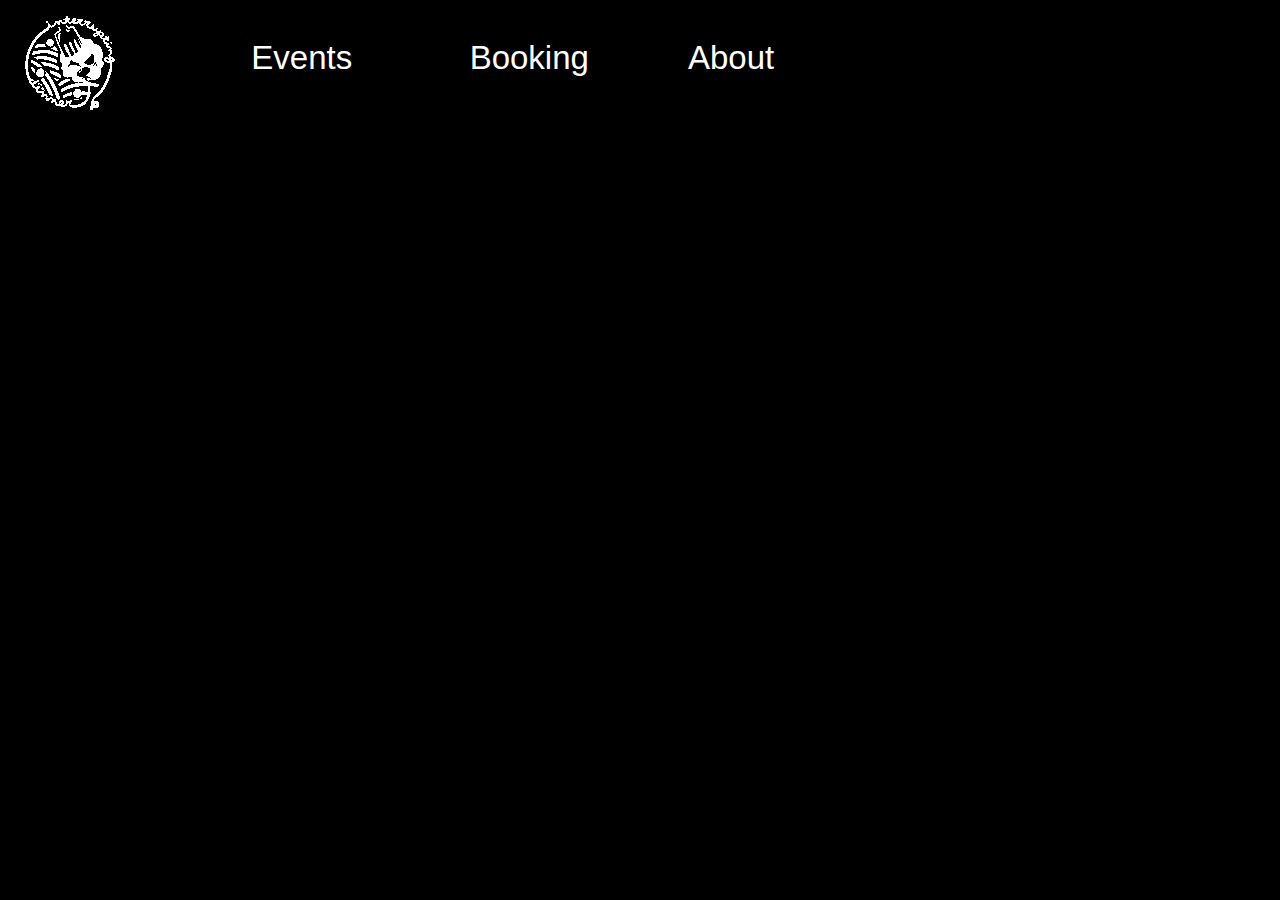
==== booking/index.html @ 5deb24a4 "Events/Booking Add" ====
<html>
	<head>
		<title>Booking</title>
			<link href="../css/bootstrap.css" rel="stylesheet"/>
		<script src="../js/bootstrap.min.js"></script>
		<link href="../style.css" rel="stylesheet"/>
	</head>
	<body>
		<div class="row" width=100%>
			<div class="col-sm-2">
				<a class="navbar" href=../index.html><img src="../pics/logoblack.png"></a>
			</div>	
			<div class="col-sm-2" class="test">
				<a class="navbara" href="../events/index.html">Events</a>
			</div>	
			<div class="col-sm-2">
				<a class="navbara" href=#>Booking</a>
			</div>	
			<div class="col-sm-2">
				<a class="navbara" href=#>About</a>
			</div>
		</div>
	</body>
</html>
---- style.css ----
body {
	background-color:black;
}
.navbar {
	color:white;
	text-align:center;
	

}
.navbara {
	color:white;
	text-align:center;
	font-size:33;
	display:inline-block;
	padding-top:33px;
	padding-left:33px;

}
.merch {
	font-size:33;
	color:white;
	border:solid;
	padding-left:10px;
	padding-right:10px;
	padding-top:5px;
	padding-bottom:5px;
}
.test {
	color:white;
	text-align:center;
	font-size:20;
	text-decoration:underline;
	text-decoration-color:#B9353E;
	text-decoration-style:double;

}
.test1 {
	color:white;
	text-align:center;
	font-size:20;
}
.container {
	border:solid;
	color:white;
	padding:15px;
}
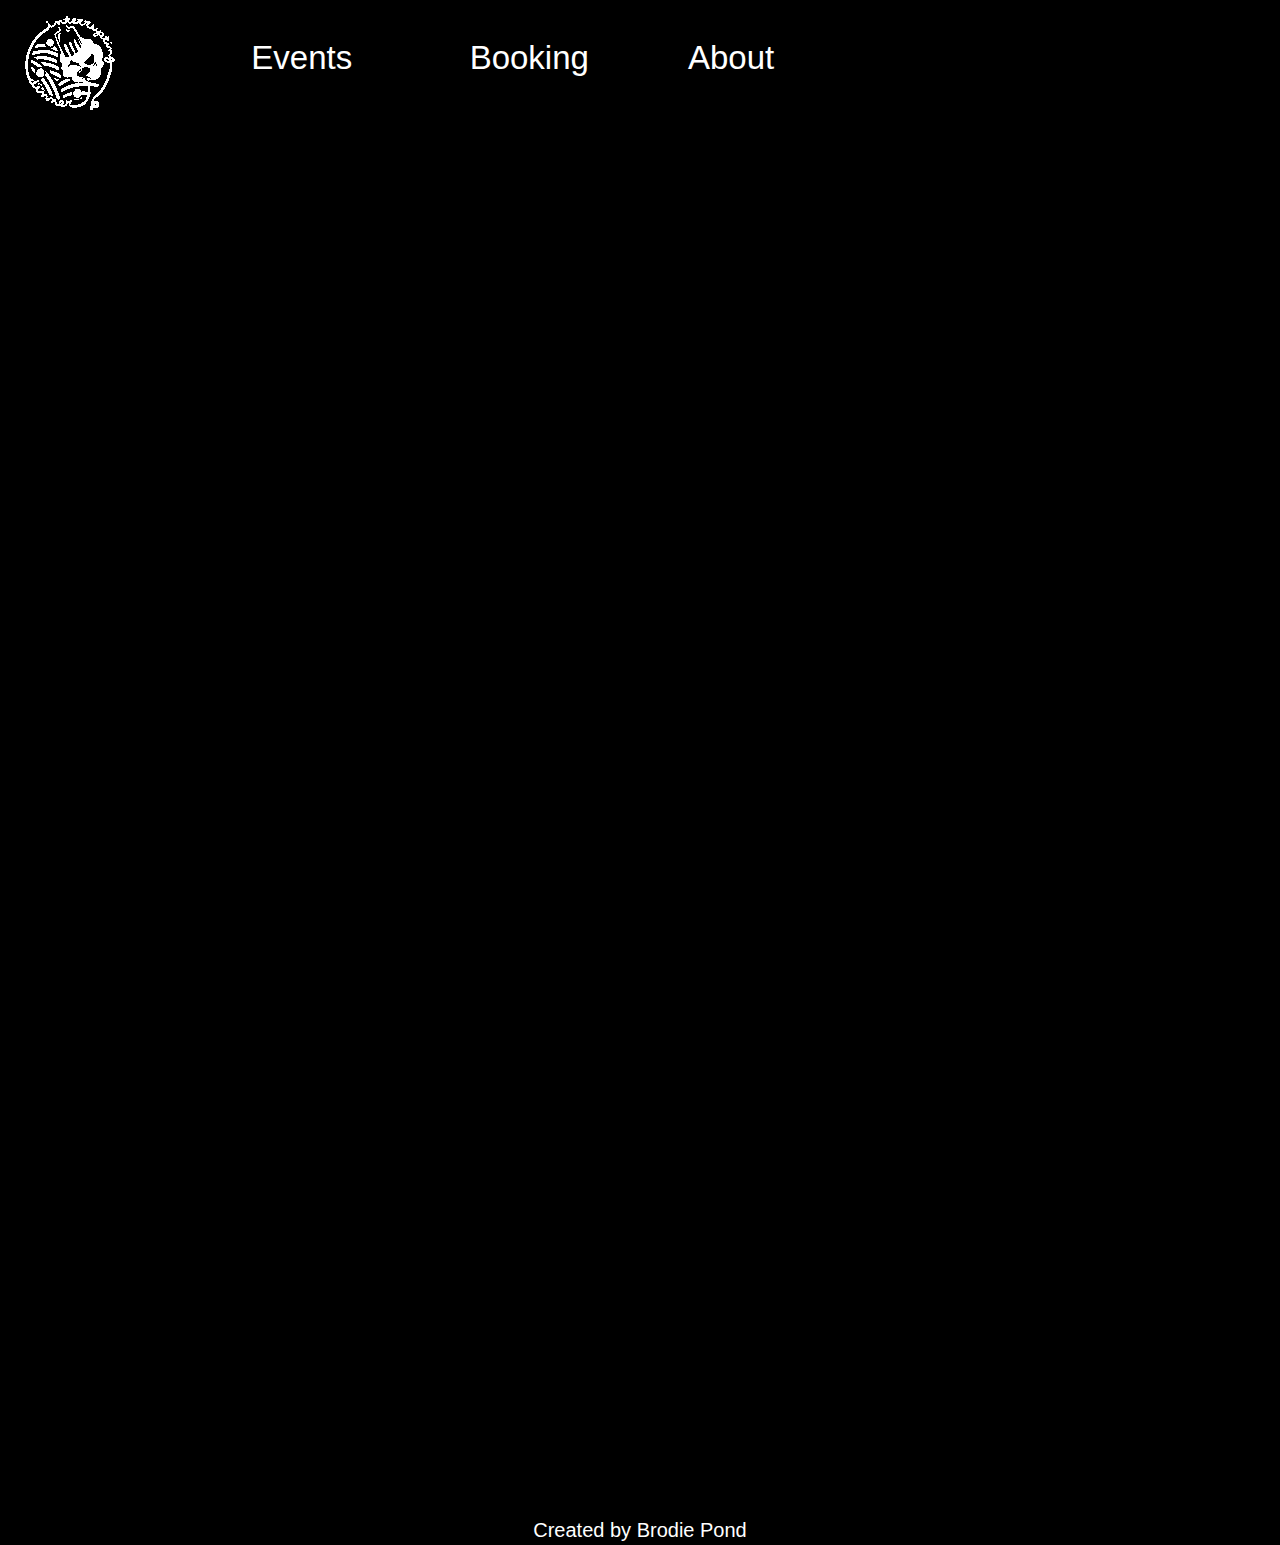
==== commit 52a2cc01: "Booking" ====
--- a/booking/index.html
+++ b/booking/index.html
@@ -20,5 +20,26 @@
 				<a class="navbara" href=#>About</a>
 			</div>
 		</div>
+		<div class="row" width=100%>
+			<div class="col-sm-12">
+				<iframe src="https://docs.google.com/forms/d/e/1FAIpQLScfnzSElc_FxrHwBMNott3XXEHmFXsIRE-NsREPNCzC3P5bwQ/viewform?embedded=true" width="640" height="1175" frameborder="0" marginheight="0" marginwidth="0">Loading…</iframe>
+			</div>	
+		</div>
+		<br>
+		<br>
+		<br>
+		<br>
+		<br>
+		<br>
+		<br>
+		<br>
+		<br>
+		<div class="row">
+			<div class="col-sm-12">
+				<div class="test1">
+				Created by Brodie Pond
+				</div>
+			</div>
+		</div>
 	</body>
 </html>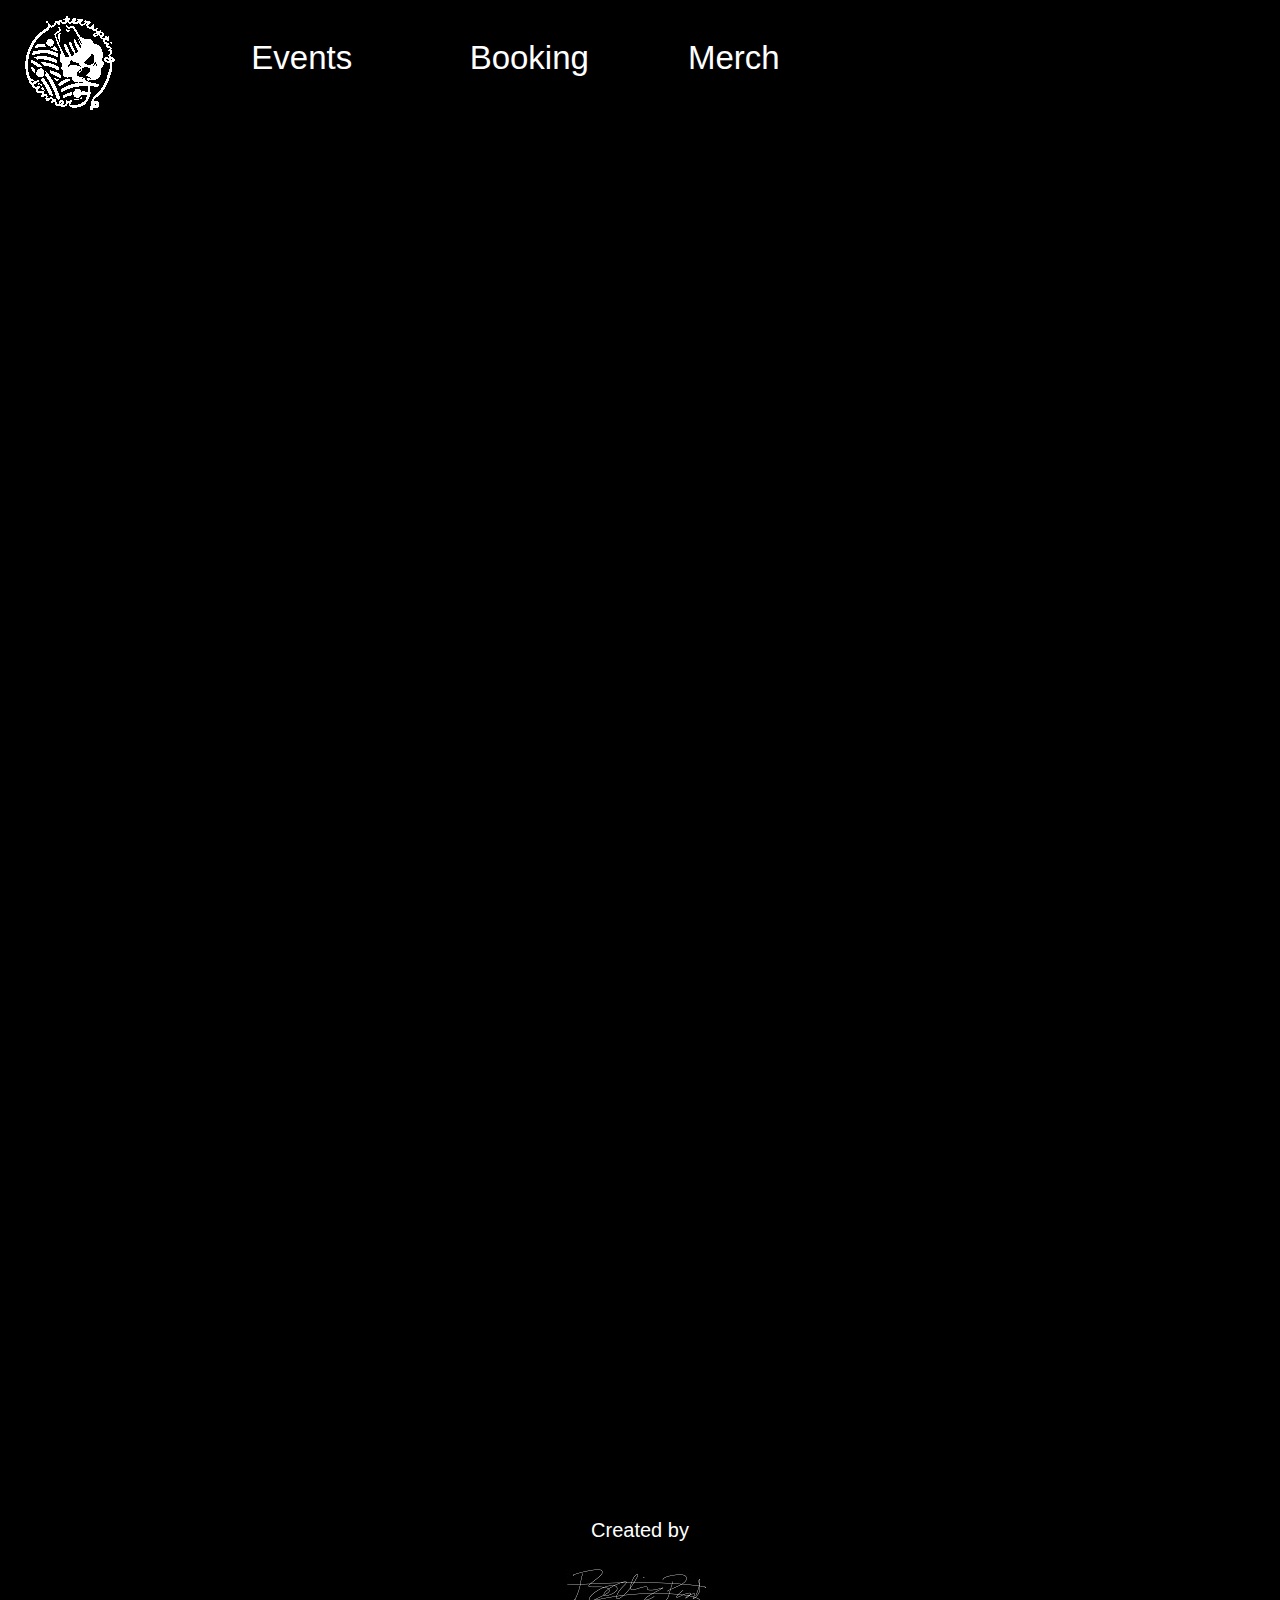
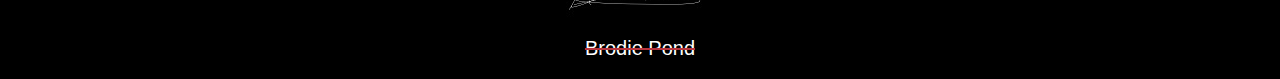
==== commit b6ebc0ad: "Signature" ====
--- a/booking/index.html
+++ b/booking/index.html
@@ -17,12 +17,12 @@
 				<a class="navbara" href=#>Booking</a>
 			</div>	
 			<div class="col-sm-2">
-				<a class="navbara" href=#>About</a>
+				<a class="navbara" href="../merch/index.html">Merch</a>
 			</div>
 		</div>
 		<div class="row" width=100%>
 			<div class="col-sm-12">
-				<iframe src="https://docs.google.com/forms/d/e/1FAIpQLScfnzSElc_FxrHwBMNott3XXEHmFXsIRE-NsREPNCzC3P5bwQ/viewform?embedded=true" width="640" height="1175" frameborder="0" marginheight="0" marginwidth="0">Loading…</iframe>
+				<center><iframe class="embed" src="https://docs.google.com/forms/d/e/1FAIpQLScfnzSElc_FxrHwBMNott3XXEHmFXsIRE-NsREPNCzC3P5bwQ/viewform?embedded=true" width="640" height="1175" frameborder="0" marginheight="0" marginwidth="0">Loading…</iframe>
 			</div>	
 		</div>
 		<br>
@@ -37,7 +37,7 @@
 		<div class="row">
 			<div class="col-sm-12">
 				<div class="test1">
-				Created by Brodie Pond
+				Created by <br> <img src="../pics/sign.jpg"><p class="bp">Brodie Pond</p>
 				</div>
 			</div>
 		</div>
--- a/style.css
+++ b/style.css
@@ -43,4 +43,21 @@
 	border:solid;
 	color:white;
 	padding:15px;
+	border-radius:5%
+}
+.embed {
+	border-radius:5%
+}
+.buynow {
+	font-size:22;
+	color:white;
+	border:solid;
+	padding-left:10px;
+	padding-right:10px;
+	padding-top:5px;
+	padding-bottom:5px;
+}
+.bp {
+	text-decoration:line-through;
+	text-decoration-color:#B9353E;
 }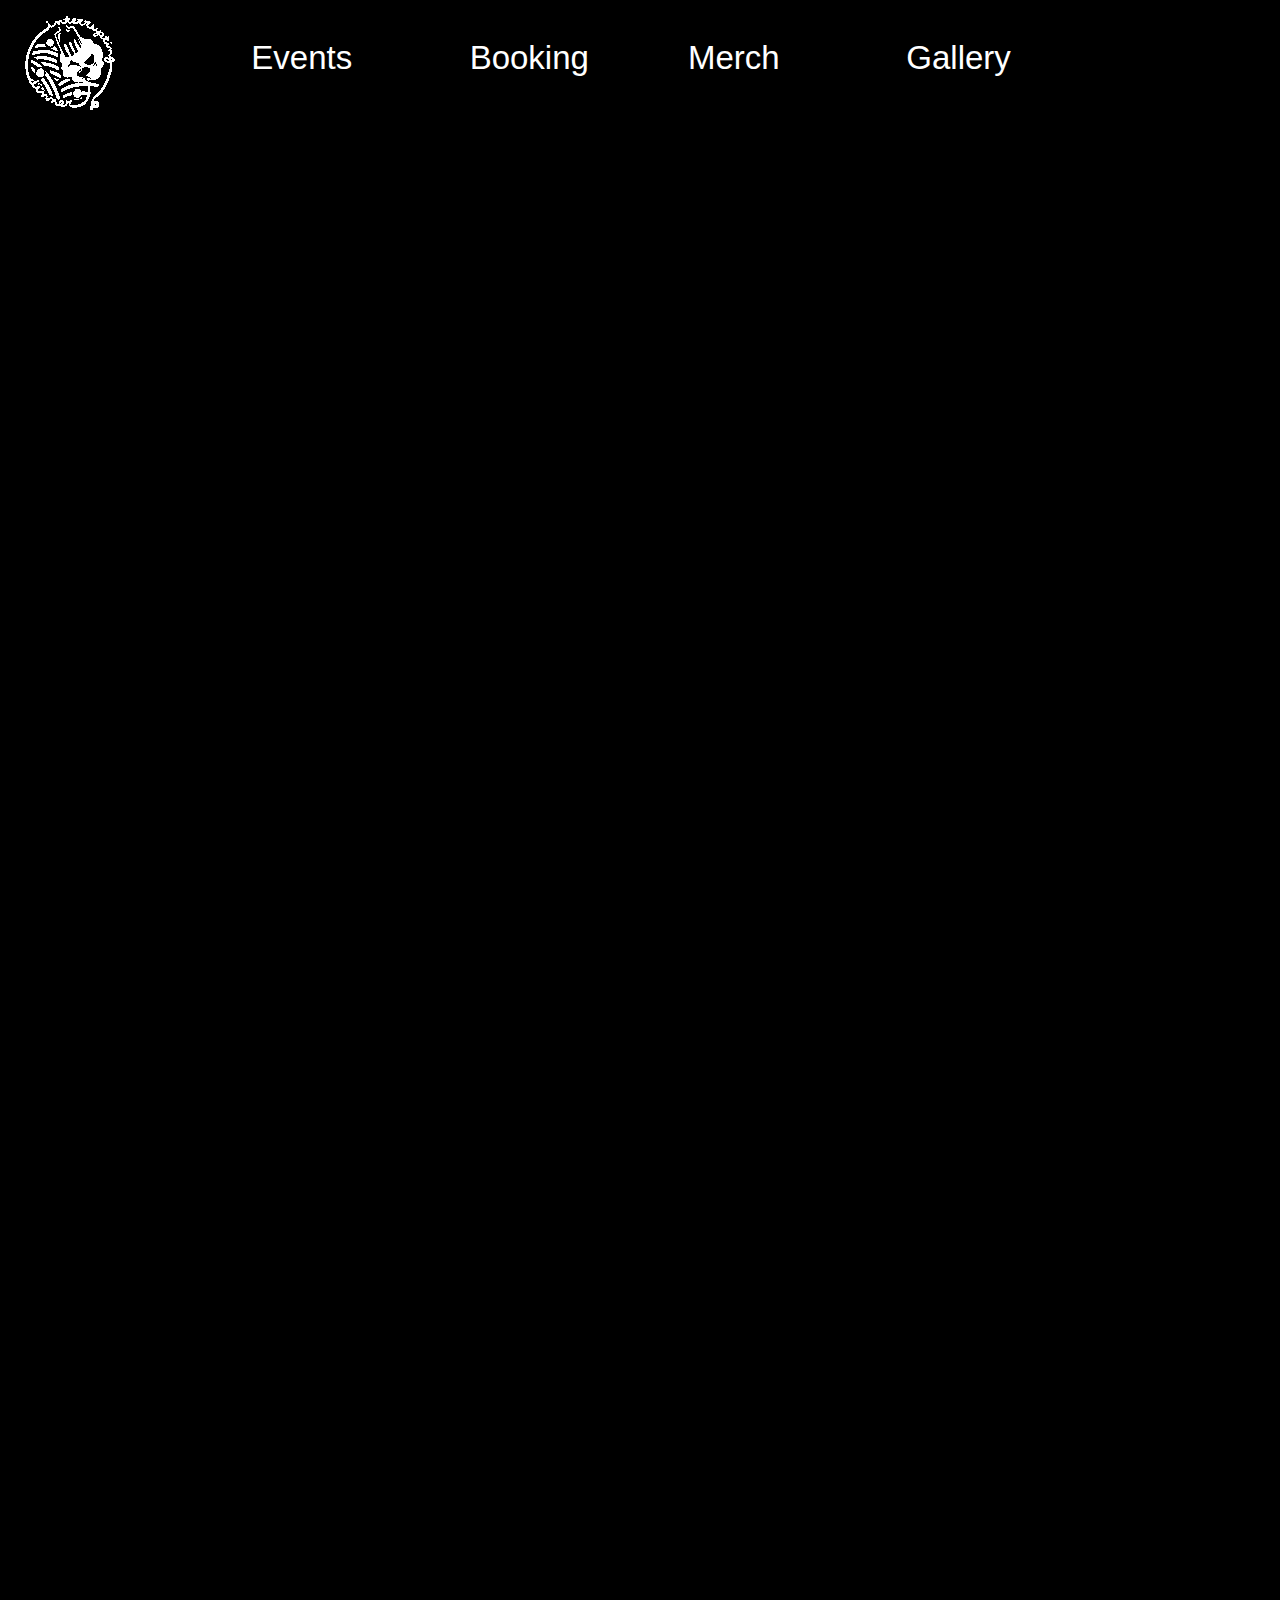
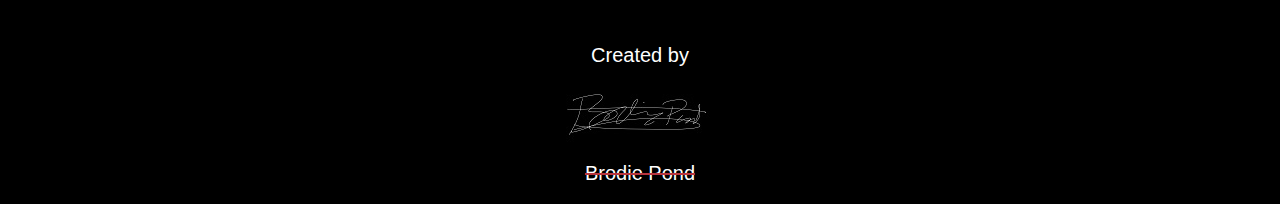
==== commit ac222b0e: "tablogo added" ====
--- a/booking/index.html
+++ b/booking/index.html
@@ -4,6 +4,7 @@
 			<link href="../css/bootstrap.css" rel="stylesheet"/>
 		<script src="../js/bootstrap.min.js"></script>
 		<link href="../style.css" rel="stylesheet"/>
+		<link rel="shortcut icon" href="../pics/tablogo.ico">
 	</head>
 	<body>
 		<div class="row" width=100%>
@@ -19,10 +20,13 @@
 			<div class="col-sm-2">
 				<a class="navbara" href="../merch/index.html">Merch</a>
 			</div>
+			<div class="col-sm-2">
+				<a class="navbara" href="../gallery/index.html">Gallery</a>
+			</div>	
 		</div>
 		<div class="row" width=100%>
 			<div class="col-sm-12">
-				<center><iframe class="embed" src="https://docs.google.com/forms/d/e/1FAIpQLScfnzSElc_FxrHwBMNott3XXEHmFXsIRE-NsREPNCzC3P5bwQ/viewform?embedded=true" width="640" height="1175" frameborder="0" marginheight="0" marginwidth="0">Loading…</iframe>
+				<center><iframe class="embed" src="https://docs.google.com/forms/d/e/1FAIpQLScfnzSElc_FxrHwBMNott3XXEHmFXsIRE-NsREPNCzC3P5bwQ/viewform?embedded=true" width="640" height="1300" frameborder="0" marginheight="0" marginwidth="0">Loading…</iframe>
 			</div>	
 		</div>
 		<br>
--- a/style.css
+++ b/style.css
@@ -60,4 +60,89 @@
 .bp {
 	text-decoration:line-through;
 	text-decoration-color:#B9353E;
+}
+/*test*/
+* {
+  box-sizing: border-box;
+}
+
+body {
+  margin: 0;
+  font-family: Arial;
+}
+
+/* The grid: Four equal columns that floats next to each other */
+.column {
+  float: left;
+  width: 19%;
+padding:10px;
+  
+}
+.columnt {
+  float: left;
+  width: 49%;
+padding:10px;
+  
+}
+
+/* Style the images inside the grid */
+.column img {
+  opacity: 0.8; 
+  cursor: pointer; 
+}
+.columnt img {
+  opacity: 0.8; 
+  cursor: pointer; 
+}
+
+.column img:hover {
+  opacity: 1;
+}
+.columnt img:hover {
+  opacity: 1;
+}
+
+/* Clear floats after the columns */
+.row:after {
+  content: "";
+  display: table;
+  clear: both;
+}
+
+/* The expanding image container */
+.container123 {
+	position: relative;
+	display: none;
+	border:solid;
+	color:white;
+	padding:0px;
+	margin-right:20%;
+	margin-left:20%;
+	
+	
+}
+
+/* Expanding image text */
+#imgtext {
+  position: absolute;
+  bottom: 15px;
+  left: 15px;
+  color: white;
+  font-size: 20px;
+}
+
+/* Closable button inside the expanded image */
+.closebtn {
+  position: absolute;
+  top: 10px;
+  right: 15px;
+  color: white;
+  font-size: 35px;
+  cursor: pointer;
+}
+.gimg {
+	margin: auto;
+	width: 50%;
+	padding: 10px;
+	height:10%
 }